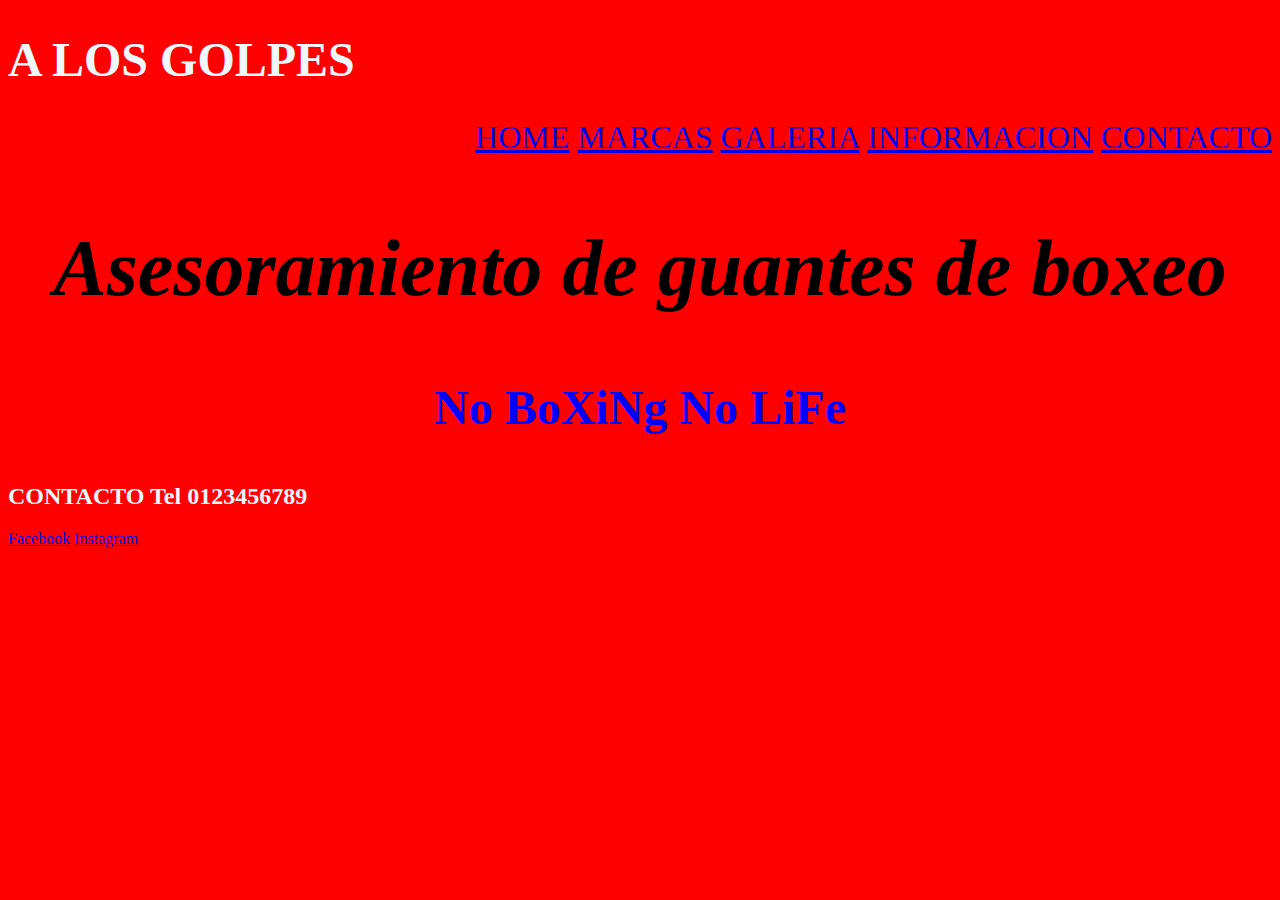
==== index.html @ dfb84882 "Add files via upload" ====
<!DOCTYPE html>
<html lang="en">
<head>
    <meta charset="UTF-8">
    
    <title>A LOS GOLPES</title>
    <link rel="stylesheet" href="estilo.css">
</head>
<body class="fondo1">
    <header>
    <h1 class="titulo1">A LOS GOLPES</h1> 
    <div class="paginas1">
    <a href="index.html">HOME</a> 
    <a href="index2.html">MARCAS</a>
    <a href="index3.html">GALERIA</a>
    <a href="index4.html">INFORMACION</a>
    <a href="index5.html">CONTACTO</a>
    </div>
    </header>
    <main>
    <div>
        <h2 class="subtitulo1">
            <b>Asesoramiento de guantes de boxeo</b> 
        </h2>
        <h3 class="subsub1">No BoXiNg No LiFe</h3>  
    </div>
    </main>
    <footer class="pie1">
        <h2>CONTACTO Tel 0123456789</h2>
        <a href="https://es-la.facebook.com/"target=blank>Facebook</a>
        <a href="https://www.instagram.com/"target=blank>Instagram</a>
    </footer>
</body>
</html>
---- estilo.css ----
.fondo1 {
    background-color:red;
}

.titulo1 {
    color: aliceblue;
    font-size: 3em;
}

.pie1 {
    color: aliceblue;
    text-align:bottom;
}

.subtitulo1 {
    text-align: center; 
    font-size: 5em;
    font-style: oblique;
}

.subsub1 {
    text-align: center;
    font-size: 3em;
    color: blue;
    
}

.paginas1 {
    text-align: end;
    font-size: 2em;
    color: aliceblue;
}







.fondo2 {
    background-color:red;
}

.titulo2 {
    color: aliceblue;
    font-size: 3em;
}

.pie2 {
    color: aliceblue;
    text-align:bottom;
}

.subtitulo2 {
    text-align: center; 
    font-size: 5em;
    font-style: oblique;
}

.subsub2 {
    text-align: center;
    font-size: 3em;
    color: blue;
    
}

.paginas2 {
    text-align: end;
    font-size: 2em;
    color: aliceblue;
}





.fondo3 {
    background-color:red;
}

.titulo3 {
    color: aliceblue;
    font-size: 3em;
}

.pie3 {
    color: aliceblue;
    text-align:bottom;
}

.subtitulo3 {
    text-align: center; 
    font-size: 5em;
    font-style: oblique;
}

.subsub3 {
    text-align: center;
    font-size: 3em;
    color: blue;
    
}

.paginas3 {
    text-align: end;
    font-size: 2em;
    color: aliceblue;
}



.fondo4 {
    background-color:red;
}

.titulo4 {
    color: aliceblue;
    font-size: 3em;
}

.pie4 {
    color: aliceblue;
    text-align:bottom;
}

.subtitulo4 {
    text-align: center; 
    font-size: 5em;
    font-style: oblique;
}

.subsub4 {
    text-align: center;
    font-size: 3em;
    color: blue;
    
}

.paginas4 {
    text-align: end;
    font-size: 2em;
    color: aliceblue;
}





.fondo5 {
    background-color:red;
}

.titulo5 {
    color: aliceblue;
    font-size: 3em;
}

.pie5 {
    color: aliceblue;
    text-align:bottom;
}

.subtitulo5 {
    text-align: center; 
    font-size: 5em;
    font-style: oblique;
}

.subsub5 {
    text-align: center;
    font-size: 3em;
    color: blue;
    
}

.paginas5 {
    text-align: end;
    font-size: 2em;
    color: aliceblue;
}
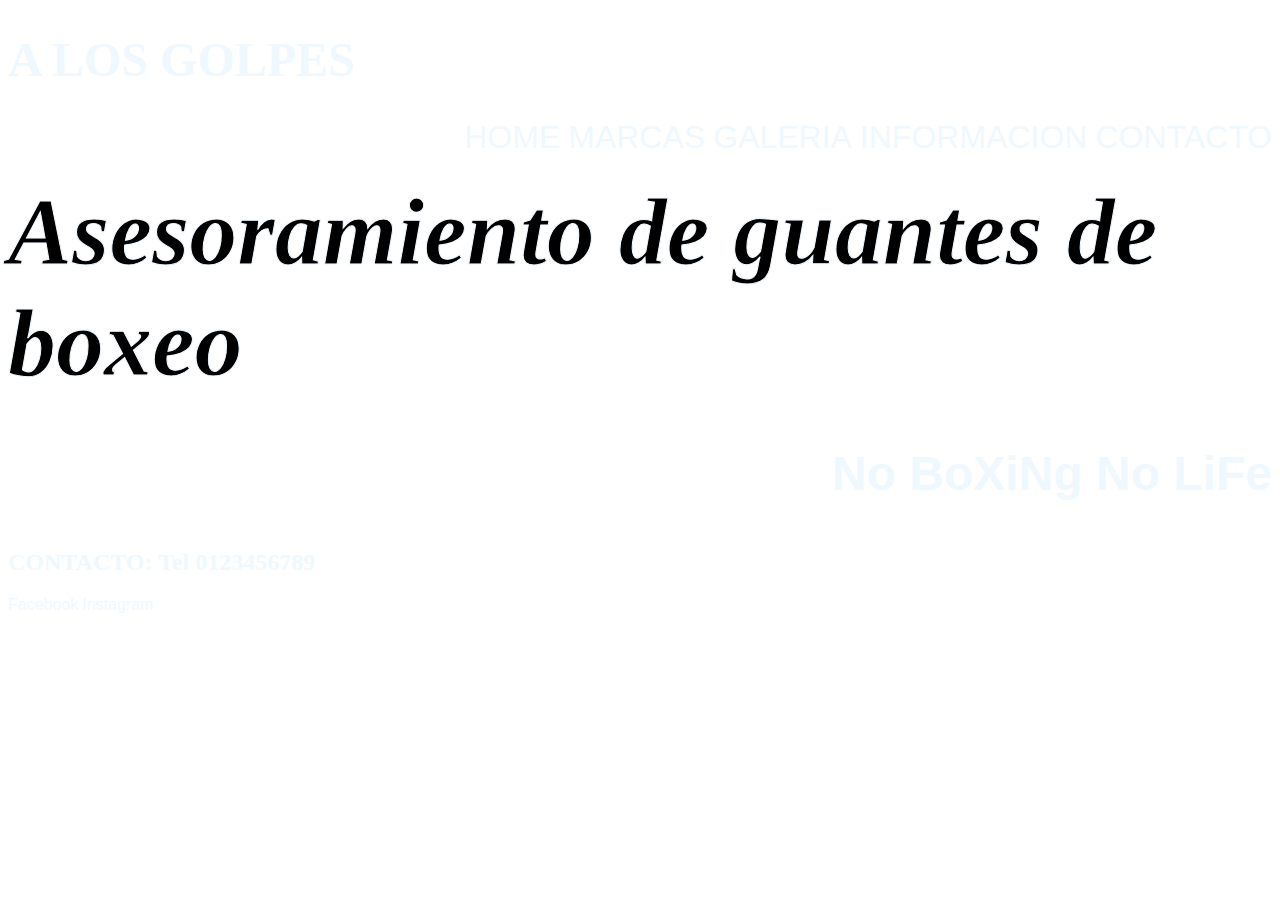
==== commit 6a69c919: "Add files via upload" ====
--- a/index.html
+++ b/index.html
@@ -19,14 +19,14 @@
     </header>
     <main>
     <div>
-        <h2 class="subtitulo1">
-            <b>Asesoramiento de guantes de boxeo</b> 
+        <h2>
+            <b class="subtitulo1">Asesoramiento de guantes de boxeo</b> 
         </h2>
         <h3 class="subsub1">No BoXiNg No LiFe</h3>  
     </div>
     </main>
     <footer class="pie1">
-        <h2>CONTACTO Tel 0123456789</h2>
+        <h2>CONTACTO: Tel 0123456789</h2>
         <a href="https://es-la.facebook.com/"target=blank>Facebook</a>
         <a href="https://www.instagram.com/"target=blank>Instagram</a>
     </footer>
--- a/estilo.css
+++ b/estilo.css
@@ -1,5 +1,6 @@
 .fondo1 {
-    background-color:red;
+    background-image: url(https://images3.alphacoders.com/237/237229.jpg) ;
+    background-size: cover;
 }
 
 .titulo1 {
@@ -9,19 +10,23 @@
 
 .pie1 {
     color: aliceblue;
-    text-align:bottom;
+    text-align: top;
+    
+
 }
 
 .subtitulo1 {
     text-align: center; 
-    font-size: 5em;
-    font-style: oblique;
+    font-size: 4em;
+    font-style: oblique;
+    -webkit-text-stroke: 1px aliceblue;
+    color: black;
 }
 
 .subsub1 {
-    text-align: center;
-    font-size: 3em;
-    color: blue;
+    text-align: end;
+    font-size: 3em;
+    color: aliceblue;
     
 }
 
@@ -35,10 +40,32 @@
 
 
 
+a:after {
+    color: blue;
+    font-family: 'Trebuchet MS', 'Lucida Sans Unicode', 'Lucida Grande', 'Lucida Sans', Arial, sans-serif;
+    text-align: end;
+}
+
+a {
+    color: aliceblue;
+    font-family: 'Franklin Gothic Medium', 'Arial Narrow', Arial, sans-serif;
+    text-decoration: none;
+    text-align: end;
+}
+
+
+
+
+
+
+
+
+
 
 
 .fondo2 {
-    background-color:red;
+    background-image: url(https://images3.alphacoders.com/237/237229.jpg) ;
+    background-size: cover;
 }
 
 .titulo2 {
@@ -47,7 +74,7 @@
 }
 
 .pie2 {
-    color: aliceblue;
+    color: black;
     text-align:bottom;
 }
 
@@ -55,6 +82,8 @@
     text-align: center; 
     font-size: 5em;
     font-style: oblique;
+    -webkit-text-stroke: 2px aliceblue;
+    color: black;
 }
 
 .subsub2 {
@@ -69,13 +98,17 @@
     font-size: 2em;
     color: aliceblue;
 }
+h3 {
+    color: aliceblue;
+}
 
 
 
 
 
 .fondo3 {
-    background-color:red;
+    background-image: url(https://images3.alphacoders.com/237/237229.jpg) ;
+    background-size: cover;
 }
 
 .titulo3 {
@@ -92,6 +125,8 @@
     text-align: center; 
     font-size: 5em;
     font-style: oblique;
+    -webkit-text-stroke: 2px aliceblue;
+    color: black;
 }
 
 .subsub3 {
@@ -110,7 +145,8 @@
 
 
 .fondo4 {
-    background-color:red;
+    background-image: url(https://images3.alphacoders.com/237/237229.jpg) ;
+    background-size: cover;
 }
 
 .titulo4 {
@@ -127,6 +163,8 @@
     text-align: center; 
     font-size: 5em;
     font-style: oblique;
+    -webkit-text-stroke: 2px aliceblue;
+    color: black;
 }
 
 .subsub4 {
@@ -142,12 +180,51 @@
     color: aliceblue;
 }
 
+.texto4 {
+    color: aliceblue;
+}
+
+main div p {
+    font-size: x-large;
+    font-family: cursive;
+}
+
+main div h3 {
+    font-family: 'Lucida Sans', 'Lucida Sans Regular', 'Lucida Grande', 'Lucida Sans Unicode', Geneva, Verdana, sans-serif;
+    font-size: xx-large;
+}
+
+.ever {
+    color: blue;
+}
+
+.cleto {
+    color: chartreuse;
+}
+
+.grant {
+    color: darkmagenta;
+}
+
+.pro {
+    color: aqua;
+}
+
+.ve {
+    color: darkorange;
+}
+
+.wi {
+    color: mediumvioletred;
+}
+
 
 
 
 
 .fondo5 {
-    background-color:red;
+    background-image: url(https://images3.alphacoders.com/237/237229.jpg) ;
+    background-size: cover;
 }
 
 .titulo5 {
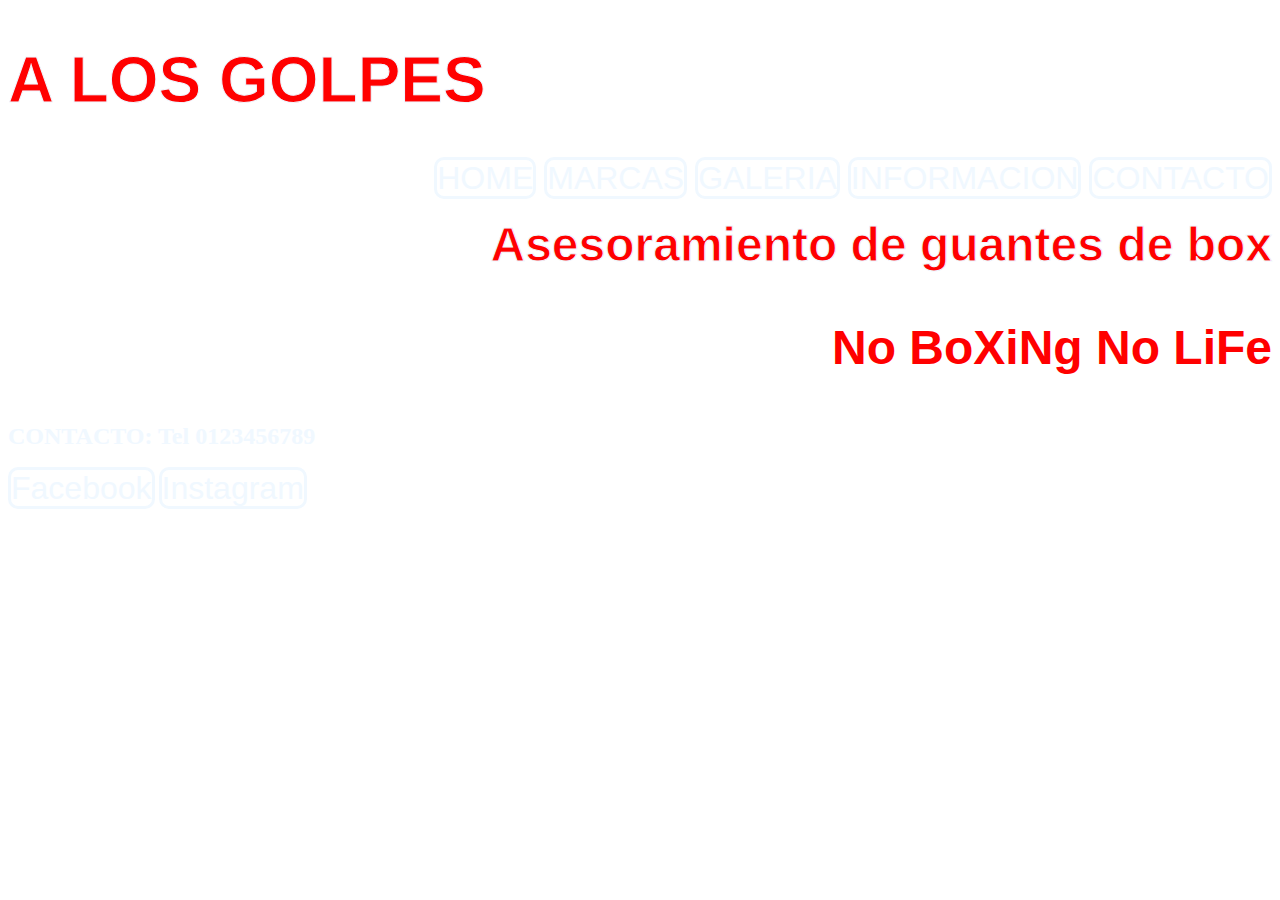
==== commit bd0de5bf: "Add files via upload" ====
--- a/index.html
+++ b/index.html
@@ -18,17 +18,17 @@
     </div>
     </header>
     <main>
-    <div>
+    <div class="division">
         <h2>
-            <b class="subtitulo1">Asesoramiento de guantes de boxeo</b> 
+            <b class="subtitulo1">Asesoramiento de guantes de box</b> 
         </h2>
         <h3 class="subsub1">No BoXiNg No LiFe</h3>  
     </div>
     </main>
     <footer class="pie1">
         <h2>CONTACTO: Tel 0123456789</h2>
-        <a href="https://es-la.facebook.com/"target=blank>Facebook</a>
-        <a href="https://www.instagram.com/"target=blank>Instagram</a>
+        <a class="face" href="https://es-la.facebook.com/"target=blank>Facebook</a>
+        <a class="ins" href="https://www.instagram.com/"target=blank>Instagram</a>
     </footer>
 </body>
 </html>--- a/estilo.css
+++ b/estilo.css
@@ -4,29 +4,31 @@
 }
 
 .titulo1 {
-    color: aliceblue;
+    color: red;
+    font-size: 4em;
+    font-family: 'Gill Sans', 'Gill Sans MT', Calibri, 'Trebuchet MS', sans-serif;
+    -webkit-text-stroke: 1px aliceblue;
+}
+
+.pie1 {
+    color: aliceblue;
+    align-items: baseline;
+    
+
+}
+
+.subtitulo1 {
+    text-align: end; 
+    font-size: 2em;
+    font-family: Impact, Haettenschweiler, 'Arial Narrow Bold', sans-serif;
+    -webkit-text-stroke: 1px aliceblue;
+    color: red;
+}
+
+.subsub1 {
+    text-align: end;
     font-size: 3em;
-}
-
-.pie1 {
-    color: aliceblue;
-    text-align: top;
-    
-
-}
-
-.subtitulo1 {
-    text-align: center; 
-    font-size: 4em;
-    font-style: oblique;
-    -webkit-text-stroke: 1px aliceblue;
-    color: black;
-}
-
-.subsub1 {
-    text-align: end;
-    font-size: 3em;
-    color: aliceblue;
+    color: red;
     
 }
 
@@ -34,6 +36,10 @@
     text-align: end;
     font-size: 2em;
     color: aliceblue;
+    
+}
+.division {
+    text-align: end;
 }
 
 
@@ -51,6 +57,23 @@
     font-family: 'Franklin Gothic Medium', 'Arial Narrow', Arial, sans-serif;
     text-decoration: none;
     text-align: end;
+    border-style: solid;
+    border-color: aliceblue;
+    border-radius: 10px;
+}
+.face {
+    color: aliceblue;
+    font-size: 2em;
+    border-style: solid;
+    border-color: aliceblue;
+    border-radius: 10px;
+}
+.ins {
+    color: aliceblue;
+    font-size: 2em;
+    border-style: solid;
+    border-color: aliceblue;
+    border-radius: 10px;
 }
 
 
@@ -64,25 +87,28 @@
 
 
 .fondo2 {
-    background-image: url(https://images3.alphacoders.com/237/237229.jpg) ;
+    background-image: url(https://fondosmil.com/fondo/14386.jpg) ;
     background-size: cover;
 }
 
 .titulo2 {
-    color: aliceblue;
-    font-size: 3em;
+    color: red;
+    font-size: 4em;
+    font-family: 'Gill Sans', 'Gill Sans MT', Calibri, 'Trebuchet MS', sans-serif;
+    -webkit-text-stroke: 1px aliceblue;
 }
 
 .pie2 {
-    color: black;
+    color: aliceblue;
     text-align:bottom;
+    background-color: rgb(82, 1, 1);
 }
 
 .subtitulo2 {
     text-align: center; 
     font-size: 5em;
-    font-style: oblique;
-    -webkit-text-stroke: 2px aliceblue;
+    font-family: 'Segoe UI', Tahoma, Geneva, Verdana, sans-serif;
+    -webkit-text-stroke: 2px red;
     color: black;
 }
 
@@ -97,35 +123,165 @@
     text-align: end;
     font-size: 2em;
     color: aliceblue;
+    background-color: black;
 }
 h3 {
     color: aliceblue;
 }
+.modelo1 {
+    max-width: 300px;
+    max-height: 300px;
+    border-radius: 2em;
+    border-color: red;
+    border-style: solid; 
+}
+.modelo2 {
+    max-width: 300px;
+    max-height: 300px;
+    border-radius: 2em;
+    border-color: red;
+    border-style: solid;
+}
+.modelo3 {
+    max-width: 300px;
+    max-height: 300px;
+    border-radius: 2em;
+    border-color: red;
+    border-style: solid;
+}
+.modelo4 {
+    max-width: 300px;
+    max-height: 300px;
+    border-radius: 2em;
+    border-color: red;
+    border-style: solid; 
+}
+.modelo5 {
+    max-width: 300px;
+    max-height: 300px;
+    border-radius: 2em;
+    border-color: red;
+    border-style: solid; 
+}
+.modelo6 {
+    max-width: 300px;
+    max-height: 300px;
+    border-radius: 2em;
+    border-color: red;
+    border-style: solid; 
+}
+.modelo7 {
+    max-width: 300px;
+    max-height: 300px;
+    border-radius: 2em;
+    border-color: red;
+    border-style: solid;
+}
+.modelo8 {
+    max-width: 300px;
+    max-height: 300px;
+    border-radius: 2em;
+    border-color: red;
+    border-style: solid;
+}
+.modelo9 {
+    max-width: 300px;
+    max-height: 300px;
+    border-radius: 2em;
+    border-color: red;
+    border-style: solid;
+}
+.modelo10 {
+    max-width: 300px;
+    max-height: 300px;
+    border-radius: 2em;
+    border-color: red;
+    border-style: solid;
+}
+.modelo11 {
+    max-width: 300px;
+    max-height: 300px;
+    border-radius: 2em;
+    border-color: red;
+    border-style: solid;
+}
+.modelo12 {
+    max-width: 300px;
+    max-height: 300px;
+    border-radius: 2em;
+    border-color: red;
+    border-style: solid;
+}
+.modelo13 {
+    max-width: 300px;
+    max-height: 300px;
+    border-radius: 2em;
+    border-color: red;
+    border-style: solid;
+}
+.modelo14 {
+    max-width: 300px;
+    max-height: 300px;
+    border-radius: 2em;
+    border-color: red;
+    border-style: solid;
+}
+.modelo15 {
+    max-width: 300px;
+    max-height: 300px;
+    border-radius: 2em;
+    border-color: red;
+    border-style: solid;
+}
+.modelo16 {
+    max-width: 300px;
+    max-height: 300px;
+    border-radius: 2em;
+    border-color: red;
+    border-style: solid;
+}
+.modelo17 {
+    max-width: 300px;
+    max-height: 300px;
+    border-radius: 2em;
+    border-color: red;
+    border-style: solid;
+}
+.modelo18 {
+    max-width: 300px;
+    max-height: 300px;
+    border-radius: 2em;
+    border-color: red;
+    border-style: solid;
+}
 
 
 
 
 
 .fondo3 {
-    background-image: url(https://images3.alphacoders.com/237/237229.jpg) ;
+    background-image: url(https://fondosmil.com/fondo/14386.jpg) ;
     background-size: cover;
 }
 
 .titulo3 {
-    color: aliceblue;
-    font-size: 3em;
+    color: red;
+    font-size: 4em;
+    font-family: 'Gill Sans', 'Gill Sans MT', Calibri, 'Trebuchet MS', sans-serif;
+    -webkit-text-stroke: 1px aliceblue;
 }
 
 .pie3 {
     color: aliceblue;
     text-align:bottom;
+    background-color: rgb(82, 1, 1);
 }
 
 .subtitulo3 {
     text-align: center; 
     font-size: 5em;
-    font-style: oblique;
-    -webkit-text-stroke: 2px aliceblue;
+    font-family: 'Segoe UI', Tahoma, Geneva, Verdana, sans-serif;
+    -webkit-text-stroke: 2px red;
     color: black;
 }
 
@@ -140,30 +296,91 @@
     text-align: end;
     font-size: 2em;
     color: aliceblue;
+    background-color: black;
+}
+.imagen1 {
+    max-width: 600px;
+    max-height: 600px;
+    border-radius: 2em;
+    border-color: red;
+    border-style: solid;
+
+}
+.imagen2 {
+    max-width: 640px;
+    max-height: 640px;
+    border-radius: 2em;
+    border-color: red;
+    border-style: solid; 
+}
+.imagen3 {
+    max-width: 600px;
+    max-height: 800px;
+    border-radius: 2em;
+    border-color: red;
+    border-style: solid; 
+}
+.imagen4 {
+    max-width: 800px;
+    max-height: 600px;
+    border-radius: 2em;
+    border-color: red;
+    border-style: solid;
+}
+.imagen5 {
+    max-width: 800px;
+    max-height: 600px;
+    border-radius: 2em;
+    border-color: red;
+    border-style: solid;
+}
+.imagen6 {
+    max-width: 600px;
+    max-height: 600px;
+    border-radius: 2em;
+    border-color: red;
+    border-style: solid; 
+}
+.imagen7 {
+    max-width: 600px;
+    max-height: 600px;
+    border-radius: 2em;
+    border-color: red;
+    border-style: solid;
+}
+.imagen8 {
+    max-width: 800px;
+    max-height: 800px;
+    border-radius: 2em;
+    border-color: red;
+    border-style: solid; 
 }
 
 
 
 .fondo4 {
-    background-image: url(https://images3.alphacoders.com/237/237229.jpg) ;
+    background-image: url(https://fondosmil.com/fondo/14386.jpg) ;
     background-size: cover;
 }
 
 .titulo4 {
-    color: aliceblue;
-    font-size: 3em;
+    color: red;
+    font-size: 4em;
+    font-family: 'Gill Sans', 'Gill Sans MT', Calibri, 'Trebuchet MS', sans-serif;
+    -webkit-text-stroke: 1px aliceblue;
 }
 
 .pie4 {
     color: aliceblue;
     text-align:bottom;
+    background-color: rgb(82, 1, 1);
 }
 
 .subtitulo4 {
     text-align: center; 
     font-size: 5em;
-    font-style: oblique;
-    -webkit-text-stroke: 2px aliceblue;
+    font-family: 'Segoe UI', Tahoma, Geneva, Verdana, sans-serif;
+    -webkit-text-stroke: 2px red;
     color: black;
 }
 
@@ -178,6 +395,7 @@
     text-align: end;
     font-size: 2em;
     color: aliceblue;
+    background-color: black;
 }
 
 .texto4 {
@@ -223,24 +441,26 @@
 
 
 .fondo5 {
-    background-image: url(https://images3.alphacoders.com/237/237229.jpg) ;
+    background-image: url(https://fondosmil.com/fondo/14386.jpg) ;
     background-size: cover;
 }
 
 .titulo5 {
-    color: aliceblue;
-    font-size: 3em;
+    color: red;
+    font-size: 4em;
+    font-family: 'Gill Sans', 'Gill Sans MT', Calibri, 'Trebuchet MS', sans-serif;
+    -webkit-text-stroke: 1px aliceblue;
 }
 
 .pie5 {
     color: aliceblue;
-    text-align:bottom;
+    background-color: rgb(82, 1, 1);
 }
 
 .subtitulo5 {
     text-align: center; 
     font-size: 5em;
-    font-style: oblique;
+    font-family: 'Segoe UI', Tahoma, Geneva, Verdana, sans-serif;
 }
 
 .subsub5 {
@@ -254,4 +474,16 @@
     text-align: end;
     font-size: 2em;
     color: aliceblue;
+    background-color: black;
+}
+.formulario {
+    background-color: transparent;
+    size: 500px;
+}
+.div {
+    background-color: transparent;
+    text-align: center;
+}
+.boton {
+    max-width: 500px;
 }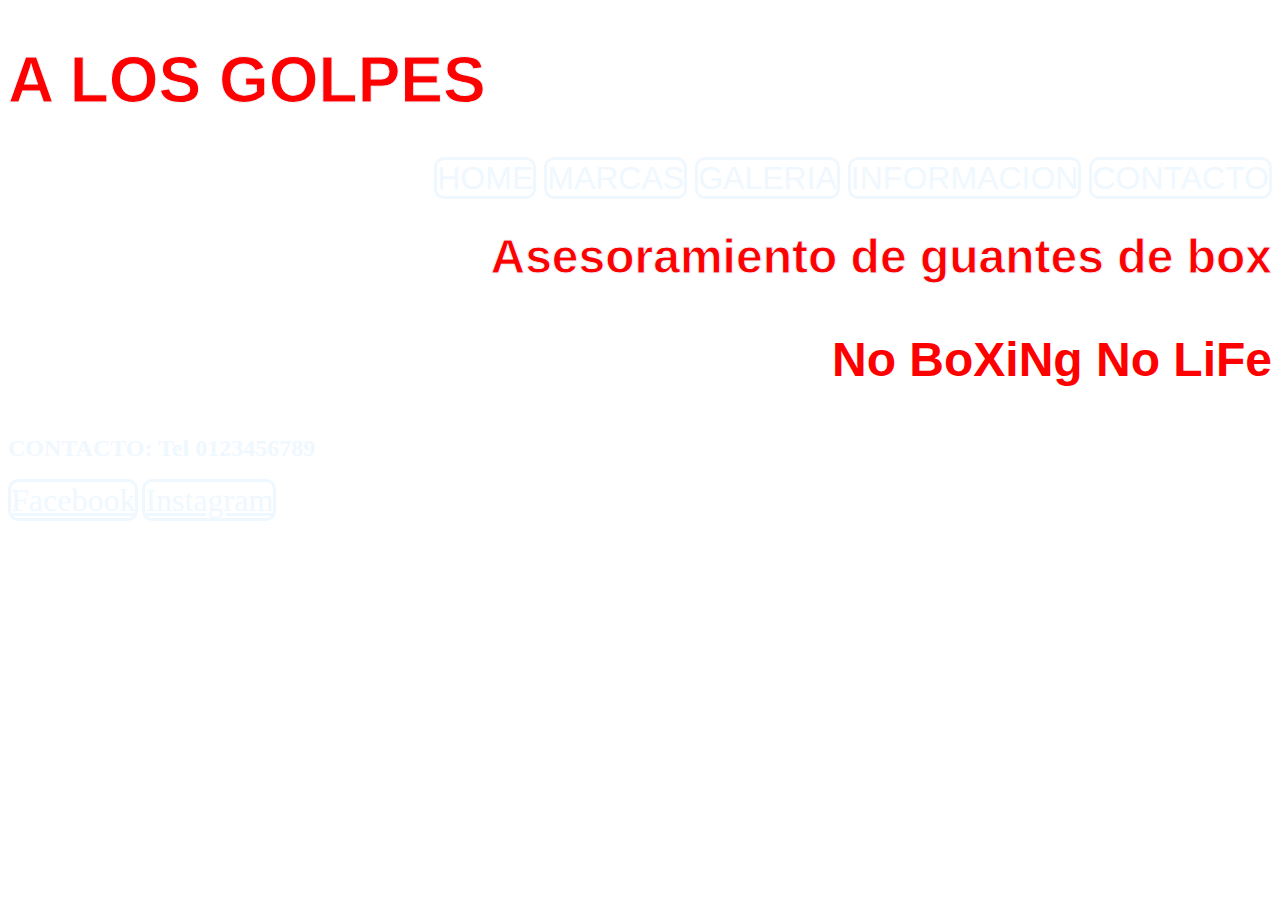
==== commit c99aae75: "Add files via upload" ====
--- a/index.html
+++ b/index.html
@@ -1,34 +1,40 @@
 <!DOCTYPE html>
-<html lang="en">
-<head>
-    <meta charset="UTF-8">
-    
+<html lang="es">
+  <head>
+    <meta charset="UTF-8" />
+    <meta name="viewport" content="width=device-width, initial-scale=1.0" />
     <title>A LOS GOLPES</title>
-    <link rel="stylesheet" href="estilo.css">
-</head>
-<body class="fondo1">
+    <link rel="stylesheet" href="estilo.css" />
+  </head>
+  <body class="fondo1">
     <header>
-    <h1 class="titulo1">A LOS GOLPES</h1> 
-    <div class="paginas1">
-    <a href="index.html">HOME</a> 
-    <a href="index2.html">MARCAS</a>
-    <a href="index3.html">GALERIA</a>
-    <a href="index4.html">INFORMACION</a>
-    <a href="index5.html">CONTACTO</a>
-    </div>
+      <h1 class="titulo1">A LOS GOLPES</h1>
+      <nav class="paginas1">
+        <ul>
+          <li><a href="index.html">HOME</a></li>
+          <li><a href="index2.html">MARCAS</a></li>
+          <li><a href="index3.html">GALERIA</a></li>
+          <li><a href="index4.html">INFORMACION</a></li>
+          <li><a href="index5.html">CONTACTO</a></li>
+        </ul>
+      </nav>
     </header>
     <main>
-    <div class="division">
+      <section class="division">
         <h2>
-            <b class="subtitulo1">Asesoramiento de guantes de box</b> 
+          <b class="subtitulo1">Asesoramiento de guantes de box</b>
         </h2>
-        <h3 class="subsub1">No BoXiNg No LiFe</h3>  
-    </div>
+        <h3 class="subsub1">No BoXiNg No LiFe</h3>
+      </section>
     </main>
     <footer class="pie1">
-        <h2>CONTACTO: Tel 0123456789</h2>
-        <a class="face" href="https://es-la.facebook.com/"target=blank>Facebook</a>
-        <a class="ins" href="https://www.instagram.com/"target=blank>Instagram</a>
+      <h2>CONTACTO: Tel 0123456789</h2>
+      <a class="face" href="https://es-la.facebook.com/" target="blank"
+        >Facebook</a
+      >
+      <a class="ins" href="https://www.instagram.com/" target="blank"
+        >Instagram</a
+      >
     </footer>
-</body>
-</html>+  </body>
+</html>
--- a/estilo.css
+++ b/estilo.css
@@ -1,489 +1,515 @@
 .fondo1 {
-    background-image: url(https://images3.alphacoders.com/237/237229.jpg) ;
-    background-size: cover;
+  background-image: url(https://images3.alphacoders.com/237/237229.jpg);
+  background-size: cover;
 }
 
 .titulo1 {
-    color: red;
-    font-size: 4em;
-    font-family: 'Gill Sans', 'Gill Sans MT', Calibri, 'Trebuchet MS', sans-serif;
-    -webkit-text-stroke: 1px aliceblue;
+  color: red;
+  font-size: 4em;
+  font-family: "Gill Sans", "Gill Sans MT", Calibri, "Trebuchet MS", sans-serif;
+  -webkit-text-stroke: 1px aliceblue;
 }
 
 .pie1 {
-    color: aliceblue;
-    align-items: baseline;
-    
-
+  color: aliceblue;
+  align-items: baseline;
 }
 
 .subtitulo1 {
-    text-align: end; 
-    font-size: 2em;
-    font-family: Impact, Haettenschweiler, 'Arial Narrow Bold', sans-serif;
-    -webkit-text-stroke: 1px aliceblue;
-    color: red;
+  text-align: end;
+  font-size: 2em;
+  font-family: Impact, Haettenschweiler, "Arial Narrow Bold", sans-serif;
+  -webkit-text-stroke: 1px aliceblue;
+  color: red;
 }
 
 .subsub1 {
-    text-align: end;
-    font-size: 3em;
-    color: red;
-    
+  text-align: end;
+  font-size: 3em;
+  color: red;
 }
 
 .paginas1 {
-    text-align: end;
-    font-size: 2em;
-    color: aliceblue;
-    
+  text-align: end;
+  font-size: 2em;
+  color: aliceblue;
+  display: inline;
 }
 .division {
-    text-align: end;
-}
-
-
-
-
-
-a:after {
-    color: blue;
-    font-family: 'Trebuchet MS', 'Lucida Sans Unicode', 'Lucida Grande', 'Lucida Sans', Arial, sans-serif;
-    text-align: end;
-}
-
-a {
-    color: aliceblue;
-    font-family: 'Franklin Gothic Medium', 'Arial Narrow', Arial, sans-serif;
-    text-decoration: none;
-    text-align: end;
-    border-style: solid;
-    border-color: aliceblue;
-    border-radius: 10px;
+  text-align: end;
+}
+
+li a:hover {
+  color: red;
+  font-family: "Trebuchet MS", "Lucida Sans Unicode", "Lucida Grande",
+    "Lucida Sans", Arial, sans-serif;
+  text-align: end;
+}
+
+ul li a {
+  color: aliceblue;
+  font-family: "Franklin Gothic Medium", "Arial Narrow", Arial, sans-serif;
+  text-decoration: none;
+  text-align: end;
+  border-style: solid;
+  border-color: aliceblue;
+  border-radius: 10px;
+  display: inline;
+}
+ul li {
+  display: inline;
 }
 .face {
-    color: aliceblue;
-    font-size: 2em;
-    border-style: solid;
-    border-color: aliceblue;
-    border-radius: 10px;
+  color: aliceblue;
+  font-size: 2em;
+  border-style: solid;
+  border-color: aliceblue;
+  border-radius: 10px;
+}
+.face:hover {
+  color: red;
 }
 .ins {
-    color: aliceblue;
-    font-size: 2em;
-    border-style: solid;
-    border-color: aliceblue;
-    border-radius: 10px;
-}
-
-
-
-
-
-
-
-
-
-
+  color: aliceblue;
+  font-size: 2em;
+  border-style: solid;
+  border-color: aliceblue;
+  border-radius: 10px;
+}
+.ins:hover {
+  color: red;
+}
 
 .fondo2 {
-    background-image: url(https://fondosmil.com/fondo/14386.jpg) ;
-    background-size: cover;
+  background-image: url(https://fondosmil.com/fondo/14386.jpg);
+  background-size: cover;
 }
 
 .titulo2 {
-    color: red;
-    font-size: 4em;
-    font-family: 'Gill Sans', 'Gill Sans MT', Calibri, 'Trebuchet MS', sans-serif;
-    -webkit-text-stroke: 1px aliceblue;
+  color: red;
+  font-size: 4em;
+  font-family: "Gill Sans", "Gill Sans MT", Calibri, "Trebuchet MS", sans-serif;
+  -webkit-text-stroke: 1px aliceblue;
 }
 
 .pie2 {
-    color: aliceblue;
-    text-align:bottom;
-    background-color: rgb(82, 1, 1);
+  color: aliceblue;
+  text-align: bottom;
+  background-color: rgb(82, 1, 1);
 }
 
 .subtitulo2 {
-    text-align: center; 
-    font-size: 5em;
-    font-family: 'Segoe UI', Tahoma, Geneva, Verdana, sans-serif;
-    -webkit-text-stroke: 2px red;
-    color: black;
+  text-align: center;
+  font-size: 5em;
+  font-family: "Segoe UI", Tahoma, Geneva, Verdana, sans-serif;
+  -webkit-text-stroke: 2px red;
+  color: black;
 }
 
 .subsub2 {
-    text-align: center;
-    font-size: 3em;
-    color: blue;
-    
+  text-align: center;
+  font-size: 3em;
+  color: blue;
 }
 
 .paginas2 {
-    text-align: end;
-    font-size: 2em;
-    color: aliceblue;
-    background-color: black;
+  text-align: end;
+  font-size: 2em;
+  color: aliceblue;
+  background-color: black;
 }
 h3 {
-    color: aliceblue;
+  color: aliceblue;
 }
 .modelo1 {
-    max-width: 300px;
-    max-height: 300px;
-    border-radius: 2em;
-    border-color: red;
-    border-style: solid; 
+  max-width: 300px;
+  max-height: 300px;
+  border-radius: 2em;
+  border-color: red;
+  border-style: solid;
 }
 .modelo2 {
-    max-width: 300px;
-    max-height: 300px;
-    border-radius: 2em;
-    border-color: red;
-    border-style: solid;
+  max-width: 300px;
+  max-height: 300px;
+  border-radius: 2em;
+  border-color: red;
+  border-style: solid;
 }
 .modelo3 {
-    max-width: 300px;
-    max-height: 300px;
-    border-radius: 2em;
-    border-color: red;
-    border-style: solid;
+  max-width: 300px;
+  max-height: 300px;
+  border-radius: 2em;
+  border-color: red;
+  border-style: solid;
 }
 .modelo4 {
-    max-width: 300px;
-    max-height: 300px;
-    border-radius: 2em;
-    border-color: red;
-    border-style: solid; 
+  max-width: 300px;
+  max-height: 300px;
+  border-radius: 2em;
+  border-color: red;
+  border-style: solid;
 }
 .modelo5 {
-    max-width: 300px;
-    max-height: 300px;
-    border-radius: 2em;
-    border-color: red;
-    border-style: solid; 
+  max-width: 300px;
+  max-height: 300px;
+  border-radius: 2em;
+  border-color: red;
+  border-style: solid;
 }
 .modelo6 {
-    max-width: 300px;
-    max-height: 300px;
-    border-radius: 2em;
-    border-color: red;
-    border-style: solid; 
+  max-width: 300px;
+  max-height: 300px;
+  border-radius: 2em;
+  border-color: red;
+  border-style: solid;
 }
 .modelo7 {
-    max-width: 300px;
-    max-height: 300px;
-    border-radius: 2em;
-    border-color: red;
-    border-style: solid;
+  max-width: 300px;
+  max-height: 300px;
+  border-radius: 2em;
+  border-color: red;
+  border-style: solid;
 }
 .modelo8 {
-    max-width: 300px;
-    max-height: 300px;
-    border-radius: 2em;
-    border-color: red;
-    border-style: solid;
+  max-width: 300px;
+  max-height: 300px;
+  border-radius: 2em;
+  border-color: red;
+  border-style: solid;
 }
 .modelo9 {
-    max-width: 300px;
-    max-height: 300px;
-    border-radius: 2em;
-    border-color: red;
-    border-style: solid;
+  max-width: 300px;
+  max-height: 300px;
+  border-radius: 2em;
+  border-color: red;
+  border-style: solid;
 }
 .modelo10 {
-    max-width: 300px;
-    max-height: 300px;
-    border-radius: 2em;
-    border-color: red;
-    border-style: solid;
+  max-width: 300px;
+  max-height: 300px;
+  border-radius: 2em;
+  border-color: red;
+  border-style: solid;
 }
 .modelo11 {
-    max-width: 300px;
-    max-height: 300px;
-    border-radius: 2em;
-    border-color: red;
-    border-style: solid;
+  max-width: 300px;
+  max-height: 300px;
+  border-radius: 2em;
+  border-color: red;
+  border-style: solid;
 }
 .modelo12 {
-    max-width: 300px;
-    max-height: 300px;
-    border-radius: 2em;
-    border-color: red;
-    border-style: solid;
+  max-width: 300px;
+  max-height: 300px;
+  border-radius: 2em;
+  border-color: red;
+  border-style: solid;
 }
 .modelo13 {
-    max-width: 300px;
-    max-height: 300px;
-    border-radius: 2em;
-    border-color: red;
-    border-style: solid;
+  max-width: 300px;
+  max-height: 300px;
+  border-radius: 2em;
+  border-color: red;
+  border-style: solid;
 }
 .modelo14 {
-    max-width: 300px;
-    max-height: 300px;
-    border-radius: 2em;
-    border-color: red;
-    border-style: solid;
+  max-width: 300px;
+  max-height: 300px;
+  border-radius: 2em;
+  border-color: red;
+  border-style: solid;
 }
 .modelo15 {
-    max-width: 300px;
-    max-height: 300px;
-    border-radius: 2em;
-    border-color: red;
-    border-style: solid;
+  max-width: 300px;
+  max-height: 300px;
+  border-radius: 2em;
+  border-color: red;
+  border-style: solid;
 }
 .modelo16 {
-    max-width: 300px;
-    max-height: 300px;
-    border-radius: 2em;
-    border-color: red;
-    border-style: solid;
+  max-width: 300px;
+  max-height: 300px;
+  border-radius: 2em;
+  border-color: red;
+  border-style: solid;
 }
 .modelo17 {
-    max-width: 300px;
-    max-height: 300px;
-    border-radius: 2em;
-    border-color: red;
-    border-style: solid;
+  max-width: 300px;
+  max-height: 300px;
+  border-radius: 2em;
+  border-color: red;
+  border-style: solid;
 }
 .modelo18 {
-    max-width: 300px;
-    max-height: 300px;
-    border-radius: 2em;
-    border-color: red;
-    border-style: solid;
-}
-
-
-
-
+  max-width: 300px;
+  max-height: 300px;
+  border-radius: 2em;
+  border-color: red;
+  border-style: solid;
+}
+.modelo19 {
+  max-width: 300px;
+  max-height: 300px;
+  border-radius: 2em;
+  border-color: red;
+  border-style: solid;
+}
+.modelo20 {
+  max-width: 300px;
+  max-height: 300px;
+  border-radius: 2em;
+  border-color: red;
+  border-style: solid;
+}
+.modelo21 {
+  max-width: 400px;
+  max-height: 300px;
+  border-radius: 2em;
+  border-color: red;
+  border-style: solid;
+}
+.modelo22 {
+  max-width: 300px;
+  max-height: 300px;
+  border-radius: 2em;
+  border-color: red;
+  border-style: solid;
+}
+.modelo23 {
+  max-width: 400px;
+  max-height: 300px;
+  border-radius: 2em;
+  border-color: red;
+  border-style: solid;
+}
+.modelo24 {
+  max-width: 300px;
+  max-height: 300px;
+  border-radius: 2em;
+  border-color: red;
+  border-style: solid;
+}
 
 .fondo3 {
-    background-image: url(https://fondosmil.com/fondo/14386.jpg) ;
-    background-size: cover;
+  background-image: url(https://fondosmil.com/fondo/14386.jpg);
+  background-size: cover;
 }
 
 .titulo3 {
-    color: red;
-    font-size: 4em;
-    font-family: 'Gill Sans', 'Gill Sans MT', Calibri, 'Trebuchet MS', sans-serif;
-    -webkit-text-stroke: 1px aliceblue;
+  color: red;
+  font-size: 4em;
+  font-family: "Gill Sans", "Gill Sans MT", Calibri, "Trebuchet MS", sans-serif;
+  -webkit-text-stroke: 1px aliceblue;
 }
 
 .pie3 {
-    color: aliceblue;
-    text-align:bottom;
-    background-color: rgb(82, 1, 1);
+  color: aliceblue;
+  text-align: bottom;
+  background-color: rgb(82, 1, 1);
 }
 
 .subtitulo3 {
-    text-align: center; 
-    font-size: 5em;
-    font-family: 'Segoe UI', Tahoma, Geneva, Verdana, sans-serif;
-    -webkit-text-stroke: 2px red;
-    color: black;
+  text-align: center;
+  font-size: 5em;
+  font-family: "Segoe UI", Tahoma, Geneva, Verdana, sans-serif;
+  -webkit-text-stroke: 2px red;
+  color: black;
 }
 
 .subsub3 {
-    text-align: center;
-    font-size: 3em;
-    color: blue;
-    
+  text-align: center;
+  font-size: 3em;
+  color: blue;
 }
 
 .paginas3 {
-    text-align: end;
-    font-size: 2em;
-    color: aliceblue;
-    background-color: black;
+  text-align: end;
+  font-size: 2em;
+  color: aliceblue;
+  background-color: black;
 }
 .imagen1 {
-    max-width: 600px;
-    max-height: 600px;
-    border-radius: 2em;
-    border-color: red;
-    border-style: solid;
-
+  max-width: 700px;
+  max-height: 700px;
+  border-radius: 2em;
+  border-color: red;
+  border-style: solid;
 }
 .imagen2 {
-    max-width: 640px;
-    max-height: 640px;
-    border-radius: 2em;
-    border-color: red;
-    border-style: solid; 
+  max-width: 700px;
+  max-height: 700px;
+  border-radius: 2em;
+  border-color: red;
+  border-style: solid;
 }
 .imagen3 {
-    max-width: 600px;
-    max-height: 800px;
-    border-radius: 2em;
-    border-color: red;
-    border-style: solid; 
+  max-width: 700px;
+  max-height: 700px;
+  border-radius: 2em;
+  border-color: red;
+  border-style: solid;
 }
 .imagen4 {
-    max-width: 800px;
-    max-height: 600px;
-    border-radius: 2em;
-    border-color: red;
-    border-style: solid;
+  max-width: 700px;
+  max-height: 700px;
+  border-radius: 2em;
+  border-color: red;
+  border-style: solid;
 }
 .imagen5 {
-    max-width: 800px;
-    max-height: 600px;
-    border-radius: 2em;
-    border-color: red;
-    border-style: solid;
+  max-width: 700px;
+  max-height: 700px;
+  border-radius: 2em;
+  border-color: red;
+  border-style: solid;
 }
 .imagen6 {
-    max-width: 600px;
-    max-height: 600px;
-    border-radius: 2em;
-    border-color: red;
-    border-style: solid; 
+  max-width: 700px;
+  max-height: 700px;
+  border-radius: 2em;
+  border-color: red;
+  border-style: solid;
 }
 .imagen7 {
-    max-width: 600px;
-    max-height: 600px;
-    border-radius: 2em;
-    border-color: red;
-    border-style: solid;
+  max-width: 700px;
+  max-height: 700px;
+  border-radius: 2em;
+  border-color: red;
+  border-style: solid;
 }
 .imagen8 {
-    max-width: 800px;
-    max-height: 800px;
-    border-radius: 2em;
-    border-color: red;
-    border-style: solid; 
-}
-
-
+  max-width: 700px;
+  max-height: 700px;
+  border-radius: 2em;
+  border-color: red;
+  border-style: solid;
+}
 
 .fondo4 {
-    background-image: url(https://fondosmil.com/fondo/14386.jpg) ;
-    background-size: cover;
+  background-image: url(https://fondosmil.com/fondo/14386.jpg);
+  background-size: cover;
 }
 
 .titulo4 {
-    color: red;
-    font-size: 4em;
-    font-family: 'Gill Sans', 'Gill Sans MT', Calibri, 'Trebuchet MS', sans-serif;
-    -webkit-text-stroke: 1px aliceblue;
+  color: red;
+  font-size: 4em;
+  font-family: "Gill Sans", "Gill Sans MT", Calibri, "Trebuchet MS", sans-serif;
+  -webkit-text-stroke: 1px aliceblue;
 }
 
 .pie4 {
-    color: aliceblue;
-    text-align:bottom;
-    background-color: rgb(82, 1, 1);
+  color: aliceblue;
+  text-align: bottom;
+  background-color: rgb(82, 1, 1);
 }
 
 .subtitulo4 {
-    text-align: center; 
-    font-size: 5em;
-    font-family: 'Segoe UI', Tahoma, Geneva, Verdana, sans-serif;
-    -webkit-text-stroke: 2px red;
-    color: black;
+  text-align: center;
+  font-size: 5em;
+  font-family: "Segoe UI", Tahoma, Geneva, Verdana, sans-serif;
+  -webkit-text-stroke: 2px red;
+  color: black;
 }
 
 .subsub4 {
-    text-align: center;
-    font-size: 3em;
-    color: blue;
-    
+  text-align: center;
+  font-size: 3em;
+  color: blue;
 }
 
 .paginas4 {
-    text-align: end;
-    font-size: 2em;
-    color: aliceblue;
-    background-color: black;
+  text-align: end;
+  font-size: 2em;
+  color: aliceblue;
+  background-color: black;
 }
 
 .texto4 {
-    color: aliceblue;
-}
-
-main div p {
-    font-size: x-large;
-    font-family: cursive;
-}
-
-main div h3 {
-    font-family: 'Lucida Sans', 'Lucida Sans Regular', 'Lucida Grande', 'Lucida Sans Unicode', Geneva, Verdana, sans-serif;
-    font-size: xx-large;
+  color: aliceblue;
+}
+
+p {
+  font-size: x-large;
+  font-family: cursive;
+}
+
+h3 {
+  font-family: "Lucida Sans", "Lucida Sans Regular", "Lucida Grande",
+    "Lucida Sans Unicode", Geneva, Verdana, sans-serif;
+  font-size: xx-large;
 }
 
 .ever {
-    color: blue;
+  color: blue;
 }
 
 .cleto {
-    color: chartreuse;
+  color: chartreuse;
 }
 
 .grant {
-    color: darkmagenta;
+  color: darkmagenta;
 }
 
 .pro {
-    color: aqua;
+  color: aqua;
 }
 
 .ve {
-    color: darkorange;
+  color: darkorange;
 }
 
 .wi {
-    color: mediumvioletred;
-}
-
-
-
-
+  color: mediumvioletred;
+}
 
 .fondo5 {
-    background-image: url(https://fondosmil.com/fondo/14386.jpg) ;
-    background-size: cover;
+  background-image: url(https://fondosmil.com/fondo/14386.jpg);
+  background-size: cover;
 }
 
 .titulo5 {
-    color: red;
-    font-size: 4em;
-    font-family: 'Gill Sans', 'Gill Sans MT', Calibri, 'Trebuchet MS', sans-serif;
-    -webkit-text-stroke: 1px aliceblue;
+  color: red;
+  font-size: 4em;
+  font-family: "Gill Sans", "Gill Sans MT", Calibri, "Trebuchet MS", sans-serif;
+  -webkit-text-stroke: 1px aliceblue;
 }
 
 .pie5 {
-    color: aliceblue;
-    background-color: rgb(82, 1, 1);
+  color: aliceblue;
+  background-color: rgb(82, 1, 1);
 }
 
 .subtitulo5 {
-    text-align: center; 
-    font-size: 5em;
-    font-family: 'Segoe UI', Tahoma, Geneva, Verdana, sans-serif;
+  text-align: center;
+  font-size: 5em;
+  font-family: "Segoe UI", Tahoma, Geneva, Verdana, sans-serif;
 }
 
 .subsub5 {
-    text-align: center;
-    font-size: 3em;
-    color: blue;
-    
+  text-align: center;
+  font-size: 3em;
+  color: blue;
 }
 
 .paginas5 {
-    text-align: end;
-    font-size: 2em;
-    color: aliceblue;
-    background-color: black;
+  text-align: end;
+  font-size: 2em;
+  color: aliceblue;
+  background-color: black;
 }
 .formulario {
-    background-color: transparent;
-    size: 500px;
+  background-color: transparent;
+  size: 500px;
+  text-align: center;
 }
 .div {
-    background-color: transparent;
-    text-align: center;
+  background-color: transparent;
+  text-align: center;
 }
 .boton {
-    max-width: 500px;
-}+  max-width: 500px;
+}
+.consul {
+  text-align: center;
+}
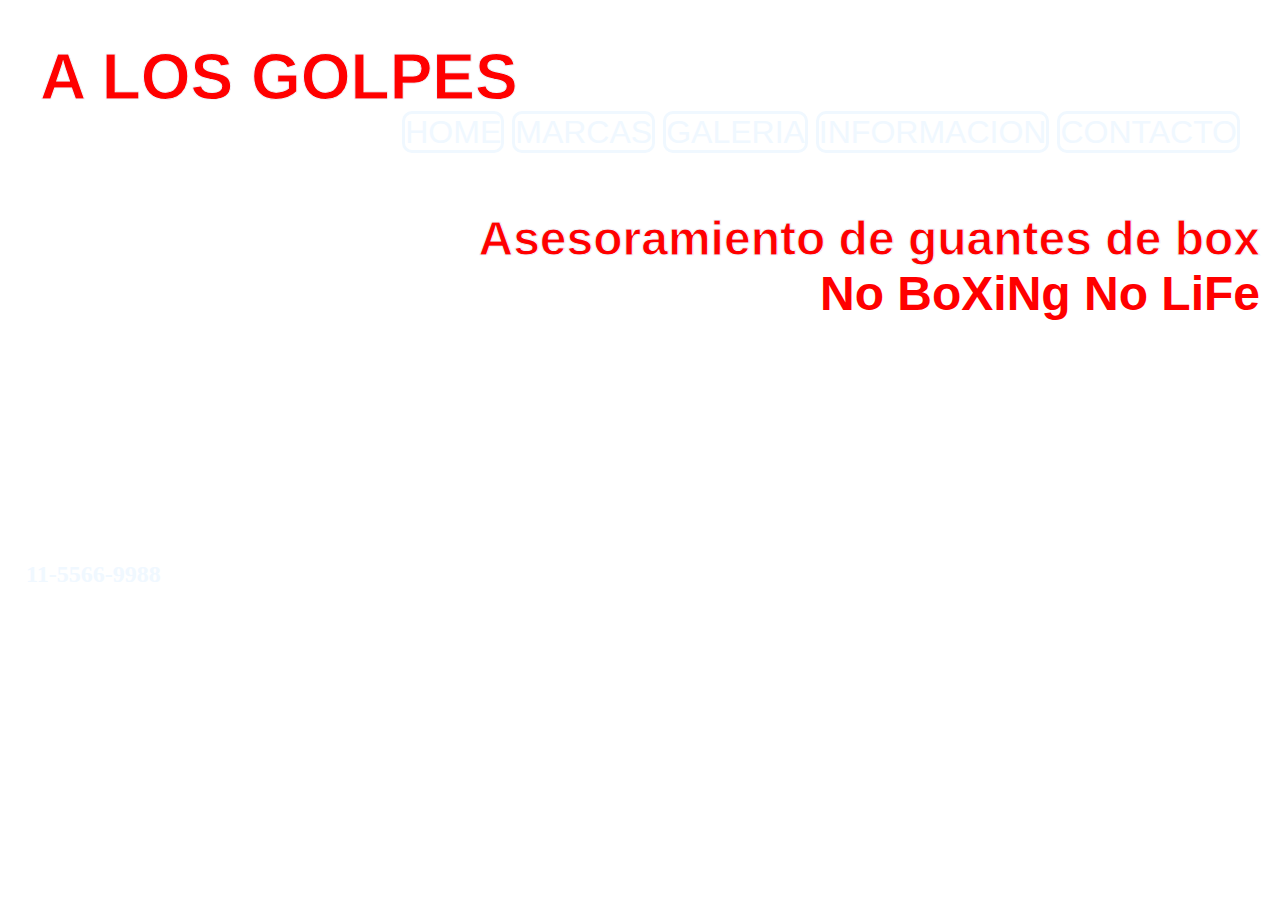
==== commit 37e069b1: "Add files via upload" ====
--- a/index.html
+++ b/index.html
@@ -7,7 +7,7 @@
     <link rel="stylesheet" href="estilo.css" />
   </head>
   <body class="fondo1">
-    <header>
+    <header class="header1">
       <h1 class="titulo1">A LOS GOLPES</h1>
       <nav class="paginas1">
         <ul>
@@ -19,7 +19,7 @@
         </ul>
       </nav>
     </header>
-    <main>
+    <main class="main1">
       <section class="division">
         <h2>
           <b class="subtitulo1">Asesoramiento de guantes de box</b>
@@ -28,13 +28,26 @@
       </section>
     </main>
     <footer class="pie1">
-      <h2>CONTACTO: Tel 0123456789</h2>
+      <h2>
+        <img
+          class="logo3"
+          src="https://hieloandino.cl/wp-content/uploads/2019/09/whatsapp-logo-png-hd-2.png"
+          alt=""
+        />
+        11-5566-9988
+      </h2>
       <a class="face" href="https://es-la.facebook.com/" target="blank"
-        >Facebook</a
-      >
+        ><img
+          class="logo1"
+          src="https://upload.wikimedia.org/wikipedia/commons/1/1b/Facebook_icon.svg"
+          alt=""
+      /></a>
       <a class="ins" href="https://www.instagram.com/" target="blank"
-        >Instagram</a
-      >
+        ><img
+          class="logo2"
+          src="https://upload.wikimedia.org/wikipedia/commons/thumb/e/e7/Instagram_logo_2016.svg/768px-Instagram_logo_2016.svg.png"
+          alt=""
+      /></a>
     </footer>
   </body>
 </html>
--- a/estilo.css
+++ b/estilo.css
@@ -1,6 +1,52 @@
+
+*{
+  margin: 0;
+  padding: 0;
+  box-sizing: border-box;
+}
+header{
+  margin: 10px;
+  padding: 30px;
+}
+.main1{
+  margin: 20px;
+  grid-area: main;
+  
+  flex-direction: column;
+  justify-self: end;
+  
+}
+.main2{
+  margin: 10px;
+  padding: 100px;
+  grid-area: main;
+}
+.main3{
+margin-left: 50px;
+}
+.main4{
+  margin: 10px;
+  padding: 100px;
+}
+.main5{
+  margin: 10px;
+  padding: 100px;
+}
+
 .fondo1 {
   background-image: url(https://images3.alphacoders.com/237/237229.jpg);
   background-size: cover;
+  display: grid;
+  grid-template-columns:1fr 1fr ;
+  grid: template rows 1fr 2fr 1fr;
+  grid-template-areas: "header header"
+                       "main main"
+                       "footer footer";                    
+}
+.header1{
+  grid-area: header;
+  
+  flex-direction: column;
 }
 
 .titulo1 {
@@ -8,11 +54,29 @@
   font-size: 4em;
   font-family: "Gill Sans", "Gill Sans MT", Calibri, "Trebuchet MS", sans-serif;
   -webkit-text-stroke: 1px aliceblue;
-}
+  }
+
+.logo1 {
+  max-width: 50px;
+  max-height: 50px;
+}
+.logo2 {
+  max-width: 50px;
+  max-height: 50px;
+}
+.logo3 {
+  max-width: 30px;
+  max-height: 30px;
+}
+
 
 .pie1 {
   color: aliceblue;
   align-items: baseline;
+  margin: 20px;
+  padding-top: 200px;
+  grid-area: footer;
+  
 }
 
 .subtitulo1 {
@@ -21,6 +85,8 @@
   font-family: Impact, Haettenschweiler, "Arial Narrow Bold", sans-serif;
   -webkit-text-stroke: 1px aliceblue;
   color: red;
+ justify-self: end;
+ 
 }
 
 .subsub1 {
@@ -33,11 +99,10 @@
   text-align: end;
   font-size: 2em;
   color: aliceblue;
-  display: inline;
-}
-.division {
-  text-align: end;
-}
+  display: flex;
+  justify-content: end;
+}
+
 
 li a:hover {
   color: red;
@@ -59,30 +124,23 @@
 ul li {
   display: inline;
 }
-.face {
-  color: aliceblue;
-  font-size: 2em;
-  border-style: solid;
-  border-color: aliceblue;
-  border-radius: 10px;
-}
-.face:hover {
-  color: red;
-}
-.ins {
-  color: aliceblue;
-  font-size: 2em;
-  border-style: solid;
-  border-color: aliceblue;
-  border-radius: 10px;
-}
-.ins:hover {
-  color: red;
+ul li a:hover {
+  transform: scale(1.2);
+  transition: 1s;
 }
 
 .fondo2 {
   background-image: url(https://fondosmil.com/fondo/14386.jpg);
   background-size: cover;
+  display: grid;
+  grid-template-columns:1fr 1fr ;
+  grid: template rows 1fr 2fr 1fr;
+  grid-template-areas: "header header"
+                       "main main"
+                       "footer footer";
+}
+.header2{
+  grid-area: header;
 }
 
 .titulo2 {
@@ -95,7 +153,9 @@
 .pie2 {
   color: aliceblue;
   text-align: bottom;
-  background-color: rgb(82, 1, 1);
+  background-color: rgb(28, 26, 26);
+  margin: 10px;
+  grid-area: footer;
 }
 
 .subtitulo2 {
@@ -117,178 +177,27 @@
   font-size: 2em;
   color: aliceblue;
   background-color: black;
+  display: flex;
+  justify-content: end;
 }
 h3 {
   color: aliceblue;
 }
-.modelo1 {
+.modelo {
   max-width: 300px;
   max-height: 300px;
   border-radius: 2em;
   border-color: red;
   border-style: solid;
-}
-.modelo2 {
-  max-width: 300px;
-  max-height: 300px;
-  border-radius: 2em;
-  border-color: red;
-  border-style: solid;
-}
-.modelo3 {
-  max-width: 300px;
-  max-height: 300px;
-  border-radius: 2em;
-  border-color: red;
-  border-style: solid;
-}
-.modelo4 {
-  max-width: 300px;
-  max-height: 300px;
-  border-radius: 2em;
-  border-color: red;
-  border-style: solid;
-}
-.modelo5 {
-  max-width: 300px;
-  max-height: 300px;
-  border-radius: 2em;
-  border-color: red;
-  border-style: solid;
-}
-.modelo6 {
-  max-width: 300px;
-  max-height: 300px;
-  border-radius: 2em;
-  border-color: red;
-  border-style: solid;
-}
-.modelo7 {
-  max-width: 300px;
-  max-height: 300px;
-  border-radius: 2em;
-  border-color: red;
-  border-style: solid;
-}
-.modelo8 {
-  max-width: 300px;
-  max-height: 300px;
-  border-radius: 2em;
-  border-color: red;
-  border-style: solid;
-}
-.modelo9 {
-  max-width: 300px;
-  max-height: 300px;
-  border-radius: 2em;
-  border-color: red;
-  border-style: solid;
-}
-.modelo10 {
-  max-width: 300px;
-  max-height: 300px;
-  border-radius: 2em;
-  border-color: red;
-  border-style: solid;
-}
-.modelo11 {
-  max-width: 300px;
-  max-height: 300px;
-  border-radius: 2em;
-  border-color: red;
-  border-style: solid;
-}
-.modelo12 {
-  max-width: 300px;
-  max-height: 300px;
-  border-radius: 2em;
-  border-color: red;
-  border-style: solid;
-}
-.modelo13 {
-  max-width: 300px;
-  max-height: 300px;
-  border-radius: 2em;
-  border-color: red;
-  border-style: solid;
-}
-.modelo14 {
-  max-width: 300px;
-  max-height: 300px;
-  border-radius: 2em;
-  border-color: red;
-  border-style: solid;
-}
-.modelo15 {
-  max-width: 300px;
-  max-height: 300px;
-  border-radius: 2em;
-  border-color: red;
-  border-style: solid;
-}
-.modelo16 {
-  max-width: 300px;
-  max-height: 300px;
-  border-radius: 2em;
-  border-color: red;
-  border-style: solid;
-}
-.modelo17 {
-  max-width: 300px;
-  max-height: 300px;
-  border-radius: 2em;
-  border-color: red;
-  border-style: solid;
-}
-.modelo18 {
-  max-width: 300px;
-  max-height: 300px;
-  border-radius: 2em;
-  border-color: red;
-  border-style: solid;
-}
-.modelo19 {
-  max-width: 300px;
-  max-height: 300px;
-  border-radius: 2em;
-  border-color: red;
-  border-style: solid;
-}
-.modelo20 {
-  max-width: 300px;
-  max-height: 300px;
-  border-radius: 2em;
-  border-color: red;
-  border-style: solid;
-}
-.modelo21 {
-  max-width: 400px;
-  max-height: 300px;
-  border-radius: 2em;
-  border-color: red;
-  border-style: solid;
-}
-.modelo22 {
-  max-width: 300px;
-  max-height: 300px;
-  border-radius: 2em;
-  border-color: red;
-  border-style: solid;
-}
-.modelo23 {
-  max-width: 400px;
-  max-height: 300px;
-  border-radius: 2em;
-  border-color: red;
-  border-style: solid;
-}
-.modelo24 {
-  max-width: 300px;
-  max-height: 300px;
-  border-radius: 2em;
-  border-color: red;
-  border-style: solid;
-}
+  
+  
+}
+.modelo:hover {
+  transform: scale(1.2);
+  transition: 1s;
+  
+}
+
 
 .fondo3 {
   background-image: url(https://fondosmil.com/fondo/14386.jpg);
@@ -305,7 +214,8 @@
 .pie3 {
   color: aliceblue;
   text-align: bottom;
-  background-color: rgb(82, 1, 1);
+  background-color: rgb(28, 26, 26);
+  margin: 10px;
 }
 
 .subtitulo3 {
@@ -327,63 +237,17 @@
   font-size: 2em;
   color: aliceblue;
   background-color: black;
-}
-.imagen1 {
+  display: flex;
+  justify-content: end;
+}
+.imagen {
   max-width: 700px;
   max-height: 700px;
   border-radius: 2em;
   border-color: red;
   border-style: solid;
 }
-.imagen2 {
-  max-width: 700px;
-  max-height: 700px;
-  border-radius: 2em;
-  border-color: red;
-  border-style: solid;
-}
-.imagen3 {
-  max-width: 700px;
-  max-height: 700px;
-  border-radius: 2em;
-  border-color: red;
-  border-style: solid;
-}
-.imagen4 {
-  max-width: 700px;
-  max-height: 700px;
-  border-radius: 2em;
-  border-color: red;
-  border-style: solid;
-}
-.imagen5 {
-  max-width: 700px;
-  max-height: 700px;
-  border-radius: 2em;
-  border-color: red;
-  border-style: solid;
-}
-.imagen6 {
-  max-width: 700px;
-  max-height: 700px;
-  border-radius: 2em;
-  border-color: red;
-  border-style: solid;
-}
-.imagen7 {
-  max-width: 700px;
-  max-height: 700px;
-  border-radius: 2em;
-  border-color: red;
-  border-style: solid;
-}
-.imagen8 {
-  max-width: 700px;
-  max-height: 700px;
-  border-radius: 2em;
-  border-color: red;
-  border-style: solid;
-}
+
 
 .fondo4 {
   background-image: url(https://fondosmil.com/fondo/14386.jpg);
@@ -400,7 +264,8 @@
 .pie4 {
   color: aliceblue;
   text-align: bottom;
-  background-color: rgb(82, 1, 1);
+  background-color: rgb(28, 26, 26);
+  margin: 10px;
 }
 
 .subtitulo4 {
@@ -422,6 +287,8 @@
   font-size: 2em;
   color: aliceblue;
   background-color: black;
+  display: flex;
+  justify-content: end;
 }
 
 .texto4 {
@@ -477,7 +344,8 @@
 
 .pie5 {
   color: aliceblue;
-  background-color: rgb(82, 1, 1);
+  background-color: rgb(28, 26, 26);
+  margin: 10px;
 }
 
 .subtitulo5 {
@@ -497,6 +365,8 @@
   font-size: 2em;
   color: aliceblue;
   background-color: black;
+  display: flex;
+  justify-content: end;
 }
 .formulario {
   background-color: transparent;
@@ -508,8 +378,57 @@
   text-align: center;
 }
 .boton {
-  max-width: 500px;
+  max-width: 1000px;
+  color: black;
+  background-color: aliceblue;
 }
 .consul {
   text-align: center;
 }
+@media(max-width:576px){
+
+  
+
+ul li a {
+  color: aliceblue;
+  font-family: "Franklin Gothic Medium", "Arial Narrow", Arial, sans-serif;
+  text-decoration: none;
+  text-align: start;
+  border-style: solid;
+  border-color: aliceblue;
+  border-radius: 10px;
+  display: inline;
+  font-size: 1em;
+  
+}
+nav ul li {
+  text-align: start;
+}
+.titulo1{
+  text-align: center;
+}
+.paginas1{
+  text-align: center;
+}
+.subtitulo1{
+  text-align: center;
+}
+.division{
+  text-align: center;
+}
+.subsub1{
+  text-align: center;
+}
+.fondo1{
+  background-size:inherit;
+}
+.titulo2{
+  text-align: center;
+}
+.paginas2{
+  text-align: center;
+}
+}
+@media(max-width:830){
+
+}
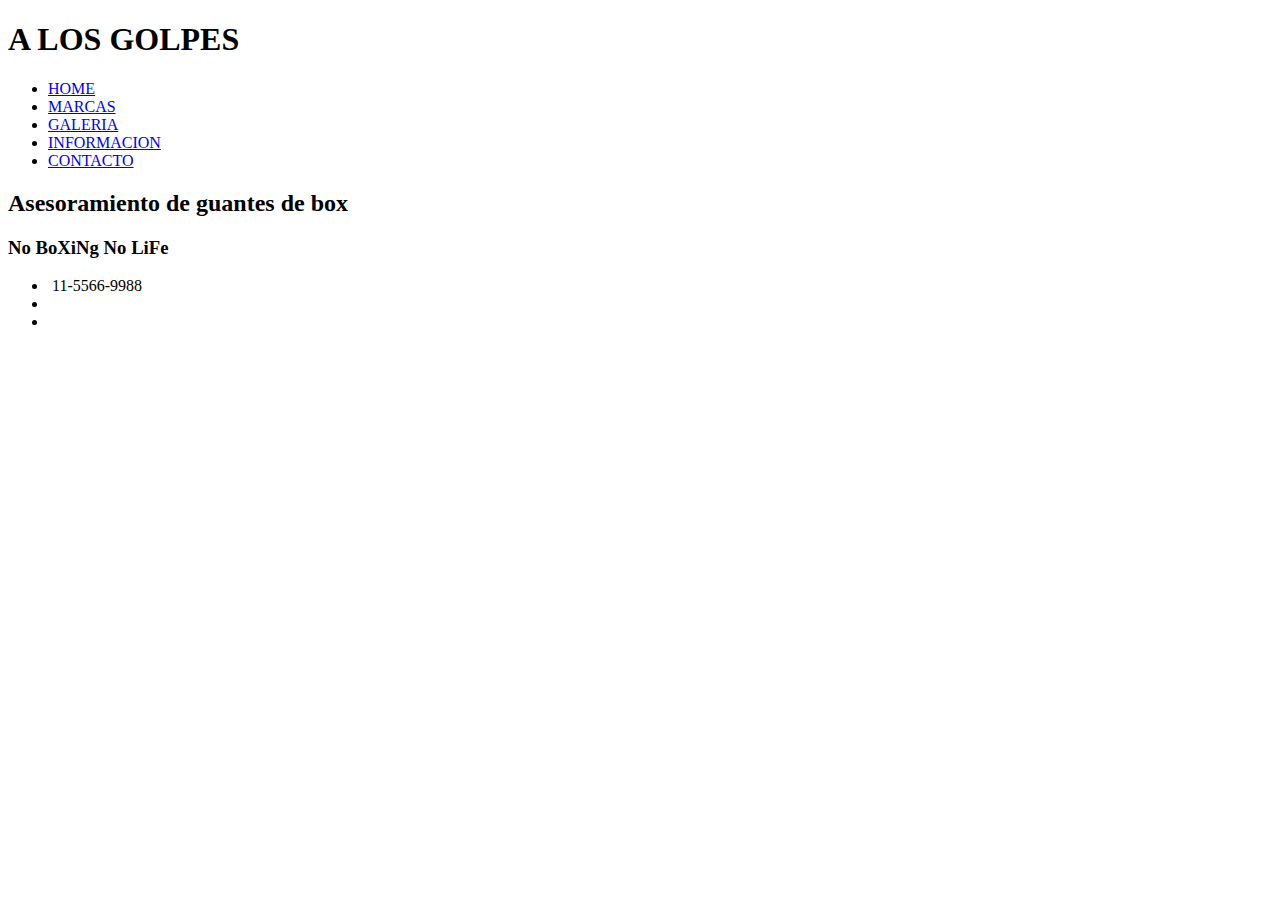
==== commit 3da0325c: "Add files via upload" ====
--- a/index.html
+++ b/index.html
@@ -4,50 +4,58 @@
     <meta charset="UTF-8" />
     <meta name="viewport" content="width=device-width, initial-scale=1.0" />
     <title>A LOS GOLPES</title>
-    <link rel="stylesheet" href="estilo.css" />
+    <link rel="stylesheet" href="./styles/styles.css" />
   </head>
-  <body class="fondo1">
-    <header class="header1">
-      <h1 class="titulo1">A LOS GOLPES</h1>
-      <nav class="paginas1">
+  <body class="fondohome">
+    <header class="encabezadohome">
+      <h1 class="titulohome">A LOS GOLPES</h1>
+      <nav class="seccioneshome">
         <ul>
-          <li><a href="index.html">HOME</a></li>
-          <li><a href="index2.html">MARCAS</a></li>
-          <li><a href="index3.html">GALERIA</a></li>
-          <li><a href="index4.html">INFORMACION</a></li>
-          <li><a href="index5.html">CONTACTO</a></li>
+          <li><a href="./index.html">HOME</a></li>
+          <li><a href="./pages/marcas.html">MARCAS</a></li>
+          <li><a href="./pages/galeria.html">GALERIA</a></li>
+          <li><a href="./pages/informacion.html">INFORMACION</a></li>
+          <li><a href="./pages/contacto.html">CONTACTO</a></li>
         </ul>
       </nav>
     </header>
-    <main class="main1">
+    <main class="principalhome">
       <section class="division">
         <h2>
-          <b class="subtitulo1">Asesoramiento de guantes de box</b>
+          <b class="subtitulohome">Asesoramiento de guantes de box</b>
         </h2>
-        <h3 class="subsub1">No BoXiNg No LiFe</h3>
+        <h3 class="sloganhome">No BoXiNg No LiFe</h3>
       </section>
     </main>
-    <footer class="pie1">
-      <h2>
-        <img
-          class="logo3"
-          src="https://hieloandino.cl/wp-content/uploads/2019/09/whatsapp-logo-png-hd-2.png"
-          alt=""
-        />
-        11-5566-9988
-      </h2>
-      <a class="face" href="https://es-la.facebook.com/" target="blank"
-        ><img
-          class="logo1"
-          src="https://upload.wikimedia.org/wikipedia/commons/1/1b/Facebook_icon.svg"
-          alt=""
-      /></a>
-      <a class="ins" href="https://www.instagram.com/" target="blank"
-        ><img
-          class="logo2"
-          src="https://upload.wikimedia.org/wikipedia/commons/thumb/e/e7/Instagram_logo_2016.svg/768px-Instagram_logo_2016.svg.png"
-          alt=""
-      /></a>
+    <footer class="piehome">
+      <ul>
+        <li>
+          <div>
+            <img
+              class="logowp"
+              src="https://hieloandino.cl/wp-content/uploads/2019/09/whatsapp-logo-png-hd-2.png"
+              alt=""
+            />
+            11-5566-9988
+          </div>
+        </li>
+        <li>
+          <a class="face" href="https://es-la.facebook.com/" target="blank"
+            ><img
+              class="logofacebook"
+              src="https://upload.wikimedia.org/wikipedia/commons/1/1b/Facebook_icon.svg"
+              alt=""
+          /></a>
+        </li>
+        <li>
+          <a class="ins" href="https://www.instagram.com/" target="blank"
+            ><img
+              class="logoinstagram"
+              src="https://upload.wikimedia.org/wikipedia/commons/thumb/e/e7/Instagram_logo_2016.svg/768px-Instagram_logo_2016.svg.png"
+              alt=""
+          /></a>
+        </li>
+      </ul>
     </footer>
   </body>
 </html>
